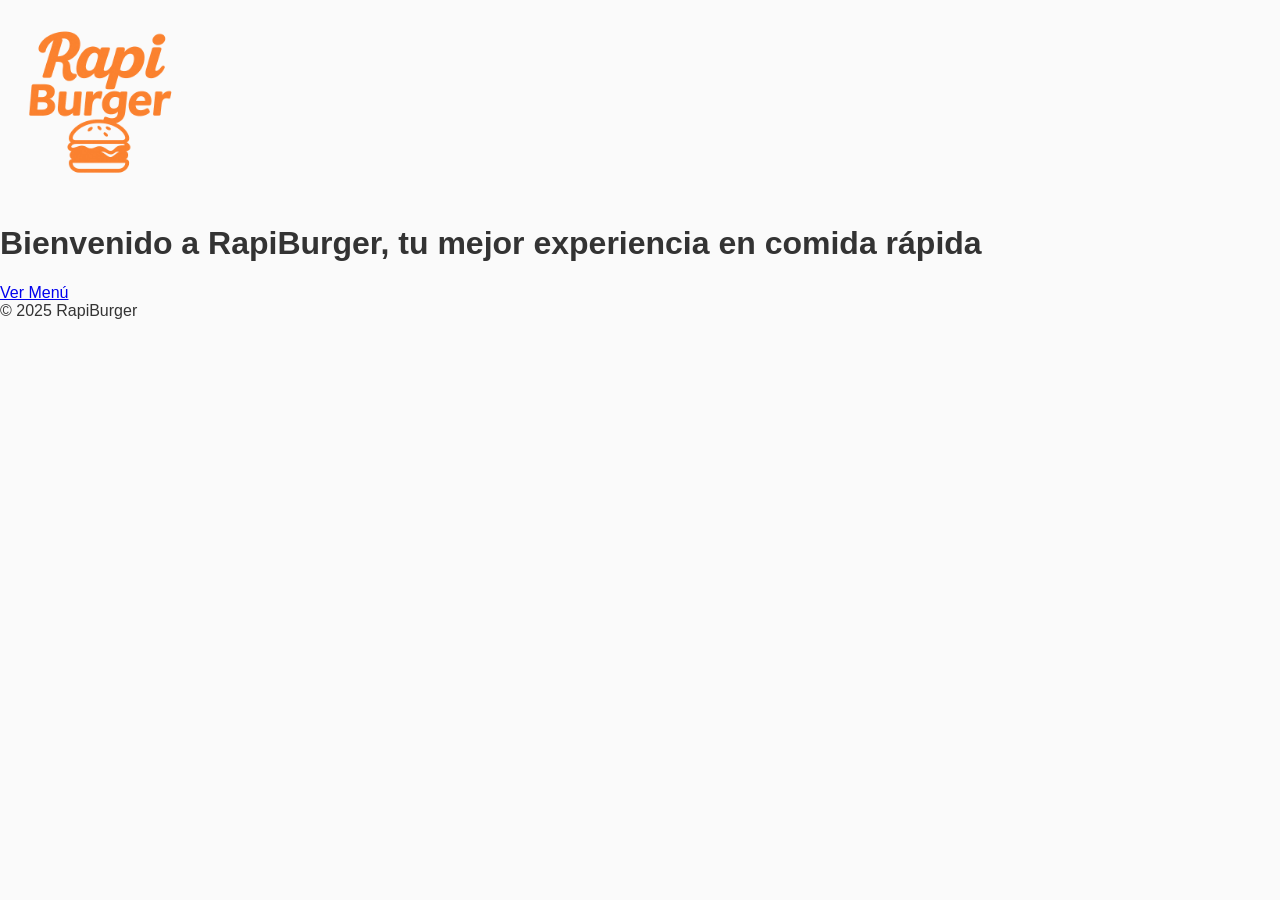
==== index.html @ 8b303ad4 "feature/fixing-details" ====
<!DOCTYPE html>
<html lang="es">
<head>
  <meta charset="UTF-8" />
  <meta name="viewport" content="width=device-width, initial-scale=1.0"/>
  <title>Restaurante - Bienvenido</title>
  <link rel="stylesheet" href="./css/index.css">
</head>
<body>

  <div class="slider">
    <div class="slide active" style="background-image: url('https://images.unsplash.com/photo-1553621042-f6e147245754');"></div>
    <div class="slide" style="background-image: url('https://images.unsplash.com/photo-1528605248644-14dd04022da1');"></div>
    <div class="slide" style="background-image: url('https://images.unsplash.com/photo-1600891964599-f61ba0e24092');"></div>
  </div>

  <div class="content">
    <img src="./img/logo.webp" alt="Logo RapiBurger" style="width: 200px;" />

    <h1>Bienvenido a RapiBurger, tu mejor experiencia en comida rápida</h1>
    <a href="./menu.html" class="boton">Ver Menú</a>
    <footer>&copy; 2025 RapiBurger</footer>
  </div>

  <script src="./js/index.js"></script>
</body>
</html>
---- css/index.css ----
* { box-sizing: border-box; }
body {
  margin: 0;
  font-family: 'Segoe UI', Tahoma, Geneva, Verdana, sans-serif;
  background: #fafafa;
  color: #333;
}

header {
  background-image: url('../img/banner.png');
  color: white;
  padding: 1.5rem;
  text-align: center;
}

section {
  padding: 1.5rem;
  max-width: 900px;
  margin: auto;
}

h2 {
  border-bottom: 2px solid #ccc;
  padding-bottom: 0.5rem;
}

.selector-categorias,
.formulario select,
#categoriaSelect {
  width: 100%;
  padding: 10px;
  border-radius: 6px;
  border: 1px solid #ccc;
  font-size: 16px;
  background-color: #fff;
  margin-bottom: 15px;
}

.producto {
  background: white;
  margin: 1rem 0;
  padding: 1rem;
  border-radius: 8px;
  box-shadow: 0 2px 5px rgba(0,0,0,0.1);
  display: flex;
  gap: 16px;
  align-items: center;
  flex-wrap: wrap;
}

.producto-img {
  width: 120px;
  height: 120px;
  object-fit: cover;
  border-radius: 8px;
  flex-shrink: 0;
}

.producto-info {
  flex: 1;
  min-width: 220px;
}

.producto-info h3 {
  margin: 0 0 0.5rem;
  font-size: 1.1rem;
}

.producto-info p {
  margin: 0 0 0.5rem;
  font-size: 0.95rem;
  color: #555;
}

.precio {
  font-weight: bold;
  margin-bottom: 8px;
  display: block;
}

.cantidad-control {
  display: flex;
  align-items: center;
  gap: 10px;
  margin-top: 0.5rem;
}

.cantidad-control button {
  padding: 5px 10px;
  font-size: 16px;
  background: #457b9d;
  color: white;
  border: none;
  border-radius: 4px;
  cursor: pointer;
}

.formulario input,
.formulario select {
  width: 100%;
  padding: 10px;
  margin-bottom: 15px;
  border-radius: 5px;
  border: 1px solid #ccc;
  font-size: 16px;
}

.formulario {
  background: white;
  padding: 1.5rem;
  border-radius: 8px;
  box-shadow: 0 2px 5px rgba(0,0,0,0.1);
  margin-top: 2rem;
}

.carrito {
  display: flex;
  flex-direction: column;
  align-items: center;
  gap: 1rem;
  margin: 2rem auto;
  border-top: 1px solid #ccc;
  padding-top: 1rem;
}

button.enviar {
  background: green;
  font-size: 18px;
  padding: 12px 24px;
  border: none;
  border-radius: 6px;
  color: white;
  cursor: pointer;
}

@media (max-width: 600px) {
  .producto {
    flex-direction: column;
    align-items: flex-start;
  }

  .producto-img {
    width: 100%;
    height: auto;
  }
}
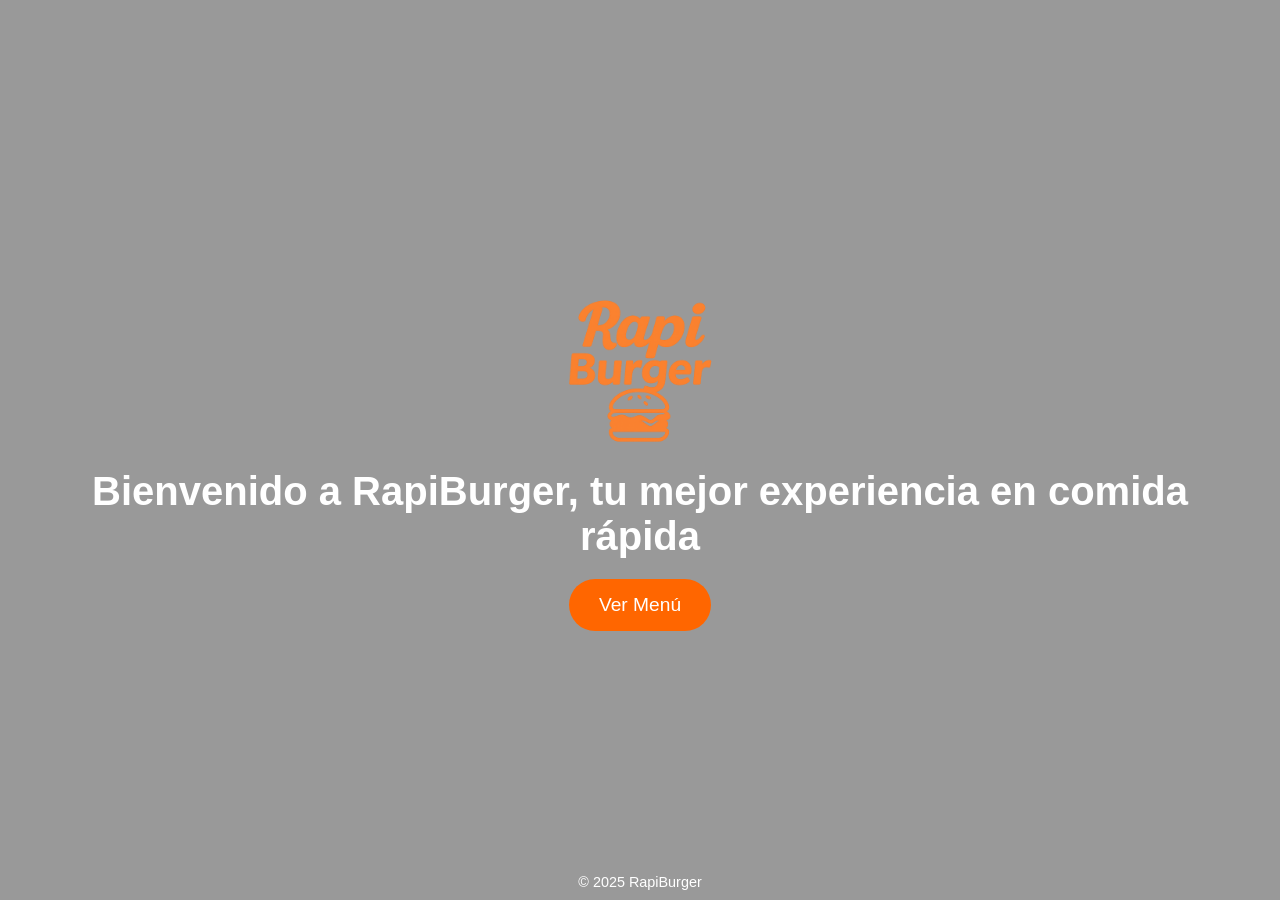
==== commit 12de6484: "push" ====
--- a/index.html
+++ b/index.html
@@ -15,13 +15,13 @@
   </div>
 
   <div class="content">
-    <img src="./img/logo.webp" alt="Logo RapiBurger" style="width: 200px;" />
+    <img src="./img/logo.png" alt="Logo RapiBurger" style="width: 200px;" />
 
     <h1>Bienvenido a RapiBurger, tu mejor experiencia en comida rápida</h1>
     <a href="./menu.html" class="boton">Ver Menú</a>
     <footer>&copy; 2025 RapiBurger</footer>
   </div>
 
-  <script src="./js/index.js"></script>
+  <script src="/js/index.js"></script>
 </body>
 </html>
--- a/css/index.css
+++ b/css/index.css
@@ -1,146 +1,77 @@
-* { box-sizing: border-box; }
-body {
-  margin: 0;
-  font-family: 'Segoe UI', Tahoma, Geneva, Verdana, sans-serif;
-  background: #fafafa;
-  color: #333;
-}
-
-header {
-  background-image: url('../img/banner.png');
-  color: white;
-  padding: 1.5rem;
-  text-align: center;
-}
-
-section {
-  padding: 1.5rem;
-  max-width: 900px;
-  margin: auto;
-}
-
-h2 {
-  border-bottom: 2px solid #ccc;
-  padding-bottom: 0.5rem;
-}
-
-.selector-categorias,
-.formulario select,
-#categoriaSelect {
-  width: 100%;
-  padding: 10px;
-  border-radius: 6px;
-  border: 1px solid #ccc;
-  font-size: 16px;
-  background-color: #fff;
-  margin-bottom: 15px;
-}
-
-.producto {
-  background: white;
-  margin: 1rem 0;
-  padding: 1rem;
-  border-radius: 8px;
-  box-shadow: 0 2px 5px rgba(0,0,0,0.1);
-  display: flex;
-  gap: 16px;
-  align-items: center;
-  flex-wrap: wrap;
-}
-
-.producto-img {
-  width: 120px;
-  height: 120px;
-  object-fit: cover;
-  border-radius: 8px;
-  flex-shrink: 0;
-}
-
-.producto-info {
-  flex: 1;
-  min-width: 220px;
-}
-
-.producto-info h3 {
-  margin: 0 0 0.5rem;
-  font-size: 1.1rem;
-}
-
-.producto-info p {
-  margin: 0 0 0.5rem;
-  font-size: 0.95rem;
-  color: #555;
-}
-
-.precio {
-  font-weight: bold;
-  margin-bottom: 8px;
-  display: block;
-}
-
-.cantidad-control {
-  display: flex;
-  align-items: center;
-  gap: 10px;
-  margin-top: 0.5rem;
-}
-
-.cantidad-control button {
-  padding: 5px 10px;
-  font-size: 16px;
-  background: #457b9d;
-  color: white;
-  border: none;
-  border-radius: 4px;
-  cursor: pointer;
-}
-
-.formulario input,
-.formulario select {
-  width: 100%;
-  padding: 10px;
-  margin-bottom: 15px;
-  border-radius: 5px;
-  border: 1px solid #ccc;
-  font-size: 16px;
-}
-
-.formulario {
-  background: white;
-  padding: 1.5rem;
-  border-radius: 8px;
-  box-shadow: 0 2px 5px rgba(0,0,0,0.1);
-  margin-top: 2rem;
-}
-
-.carrito {
-  display: flex;
-  flex-direction: column;
-  align-items: center;
-  gap: 1rem;
-  margin: 2rem auto;
-  border-top: 1px solid #ccc;
-  padding-top: 1rem;
-}
-
-button.enviar {
-  background: green;
-  font-size: 18px;
-  padding: 12px 24px;
-  border: none;
-  border-radius: 6px;
-  color: white;
-  cursor: pointer;
-}
-
-@media (max-width: 600px) {
-  .producto {
-    flex-direction: column;
-    align-items: flex-start;
+* {
+    margin: 0;
+    padding: 0;
+    box-sizing: border-box;
   }
 
-  .producto-img {
+  body, html {
+    height: 100%;
+    font-family: 'Segoe UI', sans-serif;
+  }
+
+  .slider {
+    position: fixed;
+    top: 0;
+    left: 0;
     width: 100%;
-    height: auto;
+    height: 100%;
+    z-index: -1;
+    overflow: hidden;
   }
-}+
+  .slide {
+    position: absolute;
+    width: 100%;
+    height: 100%;
+    background-size: cover;
+    background-position: center;
+    opacity: 0;
+    transition: opacity 1s ease-in-out;
+  }
+
+  .slide.active {
+    opacity: 1;
+  }
+
+  .content {
+    position: relative;
+    height: 100vh;
+    display: flex;
+    flex-direction: column;
+    justify-content: center;
+    align-items: center;
+    color: white;
+    text-align: center;
+    background-color: rgba(0, 0, 0, 0.4);
+  }
+
+  h1 {
+    font-size: 2.5em;
+    margin-bottom: 20px;
+    max-width: 90%;
+  }
+
+  .boton {
+    padding: 15px 30px;
+    font-size: 1.2em;
+    background-color: #ff6600;
+    color: white;
+    border: none;
+    border-radius: 30px;
+    cursor: pointer;
+    text-decoration: none;
+    transition: background 0.3s;
+  }
+
+  .boton:hover {
+    background-color: #e55d00;
+  }
+
+  footer {
+    position: absolute;
+    bottom: 10px;
+    width: 100%;
+    text-align: center;
+    font-size: 0.9em;
+    color: #fff;
+  }
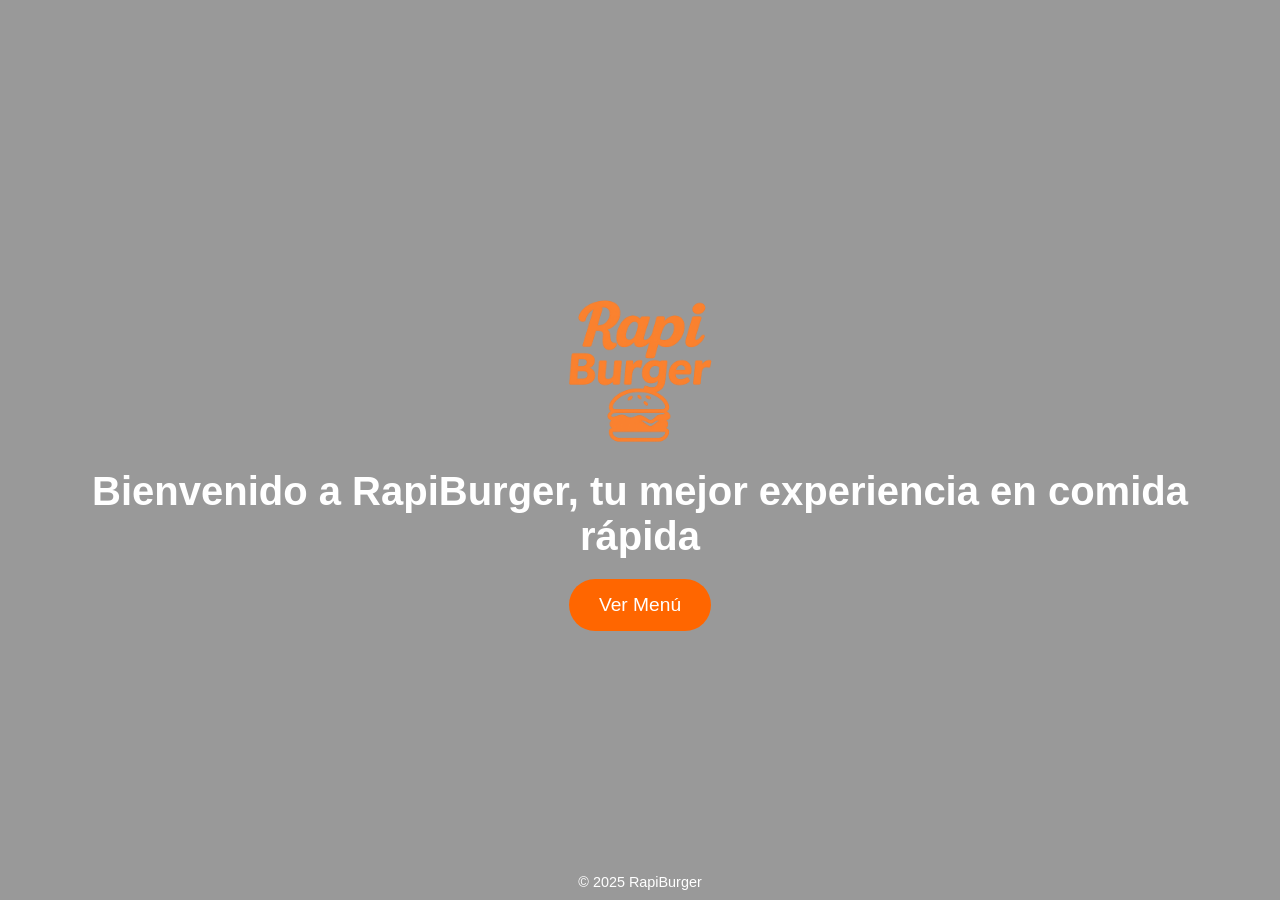
==== commit 4818227b: "more views" ====
--- a/index.html
+++ b/index.html
@@ -15,13 +15,13 @@
   </div>
 
   <div class="content">
-    <img src="./img/logo.png" alt="Logo RapiBurger" style="width: 200px;" />
+    <img src="./img/logo.webp" alt="Logo RapiBurger" style="width: 200px;" />
 
     <h1>Bienvenido a RapiBurger, tu mejor experiencia en comida rápida</h1>
-    <a href="./menu.html" class="boton">Ver Menú</a>
+    <a href="./select.html" class="boton">Ver Menú</a>
     <footer>&copy; 2025 RapiBurger</footer>
   </div>
 
-  <script src="/js/index.js"></script>
+  <script src="./js/index.js"></script>
 </body>
 </html>
--- a/css/index.css
+++ b/css/index.css
@@ -47,6 +47,7 @@
 
   h1 {
     font-size: 2.5em;
+    font-size: 2 em;
     margin-bottom: 20px;
     max-width: 90%;
   }
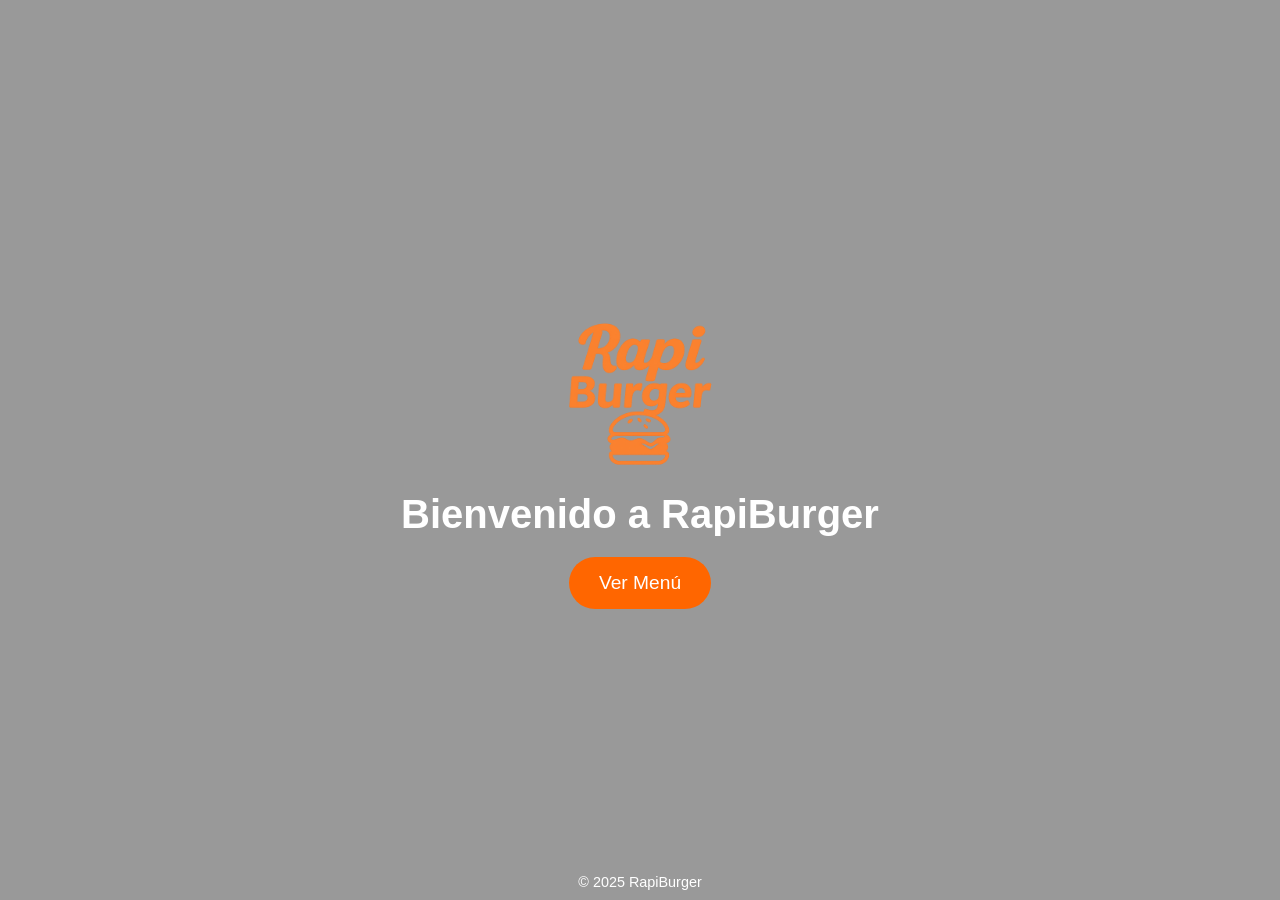
==== commit dd8f633b: "index off" ====
--- a/index.html
+++ b/index.html
@@ -17,7 +17,7 @@
   <div class="content">
     <img src="./img/logo.webp" alt="Logo RapiBurger" style="width: 200px;" />
 
-    <h1>Bienvenido a RapiBurger, tu mejor experiencia en comida rápida</h1>
+    <h1>Bienvenido a RapiBurger</h1>
     <a href="./select.html" class="boton">Ver Menú</a>
     <footer>&copy; 2025 RapiBurger</footer>
   </div>
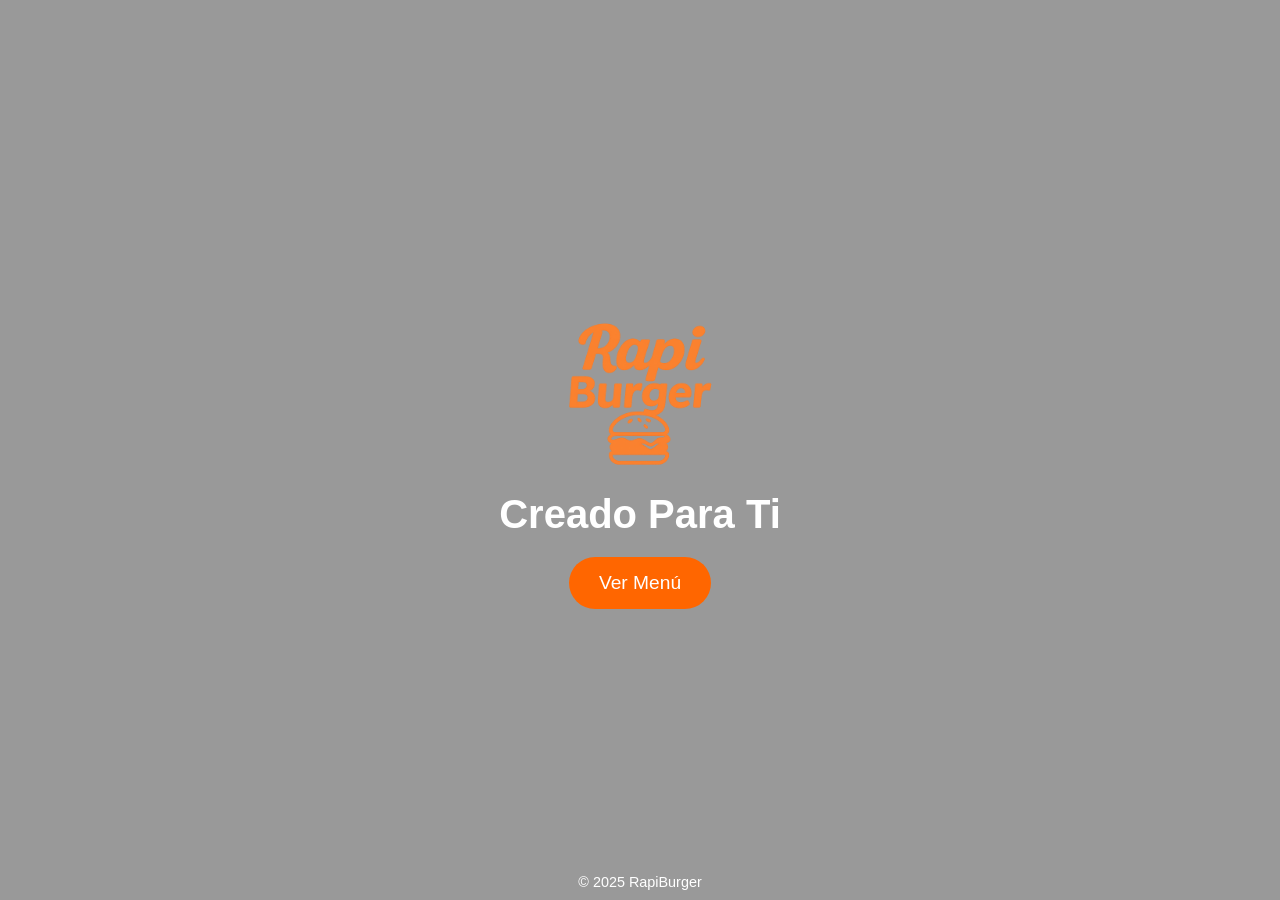
==== commit ba5ca773: "title" ====
--- a/index.html
+++ b/index.html
@@ -17,7 +17,7 @@
   <div class="content">
     <img src="./img/logo.webp" alt="Logo RapiBurger" style="width: 200px;" />
 
-    <h1>Bienvenido a RapiBurger</h1>
+    <h1>Creado Para Ti</h1>
     <a href="./select.html" class="boton">Ver Menú</a>
     <footer>&copy; 2025 RapiBurger</footer>
   </div>
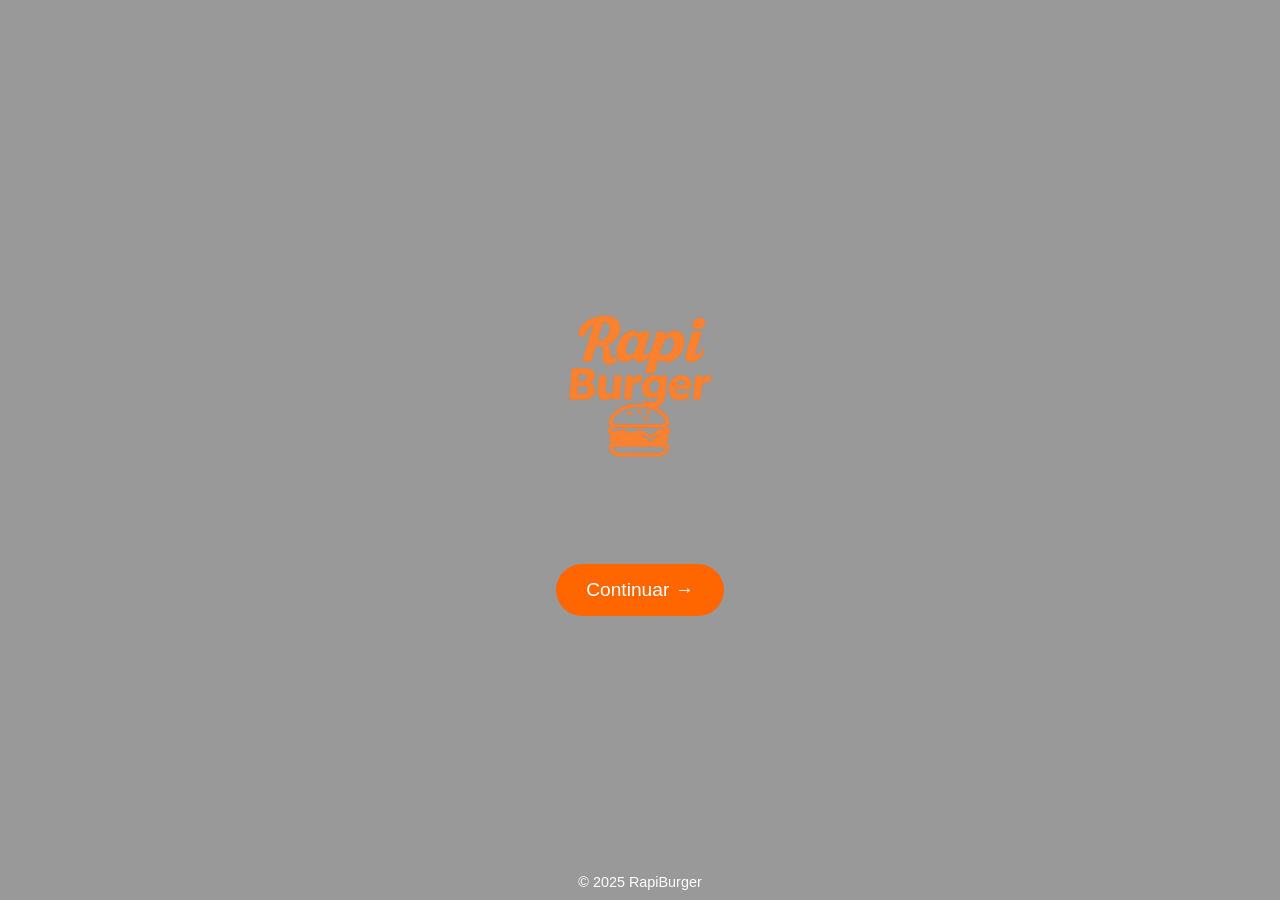
==== commit dce2327a: "fixed" ====
--- a/index.html
+++ b/index.html
@@ -15,10 +15,9 @@
   </div>
 
   <div class="content">
-    <img src="./img/logo.webp" alt="Logo RapiBurger" style="width: 200px;" />
+    <img class="logo" src="./img/logo.webp" alt="Logo RapiBurger" style="width: 200px;" />
 
-    <h1>Creado Para Ti</h1>
-    <a href="./select.html" class="boton">Ver Menú</a>
+    <a href="./select.html" class="boton">Continuar →</a>
     <footer>&copy; 2025 RapiBurger</footer>
   </div>
 
--- a/css/index.css
+++ b/css/index.css
@@ -45,11 +45,15 @@
     background-color: rgba(0, 0, 0, 0.4);
   }
 
+  .content .logo {
+    margin-bottom: 80px;
+  }
+
   h1 {
-    font-size: 2.5em;
-    font-size: 2 em;
+    font-size: 35px;
     margin-bottom: 20px;
     max-width: 90%;
+    margin-bottom: 60px;
   }
 
   .boton {
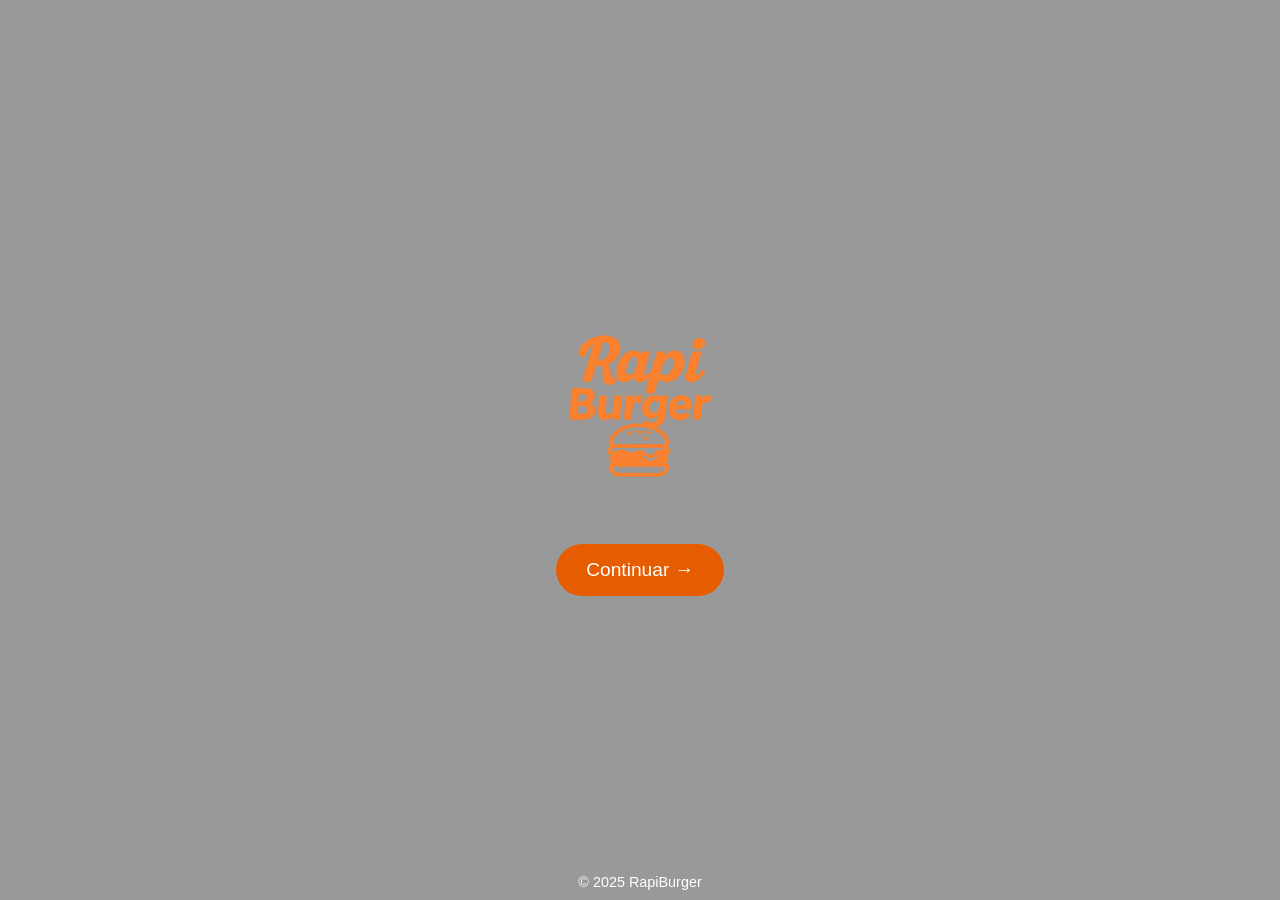
==== commit 98a74f37: "v1" ====
--- a/index.html
+++ b/index.html
@@ -17,7 +17,7 @@
   <div class="content">
     <img class="logo" src="./img/logo.webp" alt="Logo RapiBurger" style="width: 200px;" />
 
-    <a href="./select.html" class="boton">Continuar →</a>
+    <a href="./menu.html" class="boton">Continuar →</a>
     <footer>&copy; 2025 RapiBurger</footer>
   </div>
 
--- a/css/index.css
+++ b/css/index.css
@@ -43,10 +43,7 @@
     color: white;
     text-align: center;
     background-color: rgba(0, 0, 0, 0.4);
-  }
-
-  .content .logo {
-    margin-bottom: 80px;
+    gap: 40px;
   }
 
   h1 {
@@ -59,7 +56,7 @@
   .boton {
     padding: 15px 30px;
     font-size: 1.2em;
-    background-color: #ff6600;
+    background-color: #e55d00;
     color: white;
     border: none;
     border-radius: 30px;
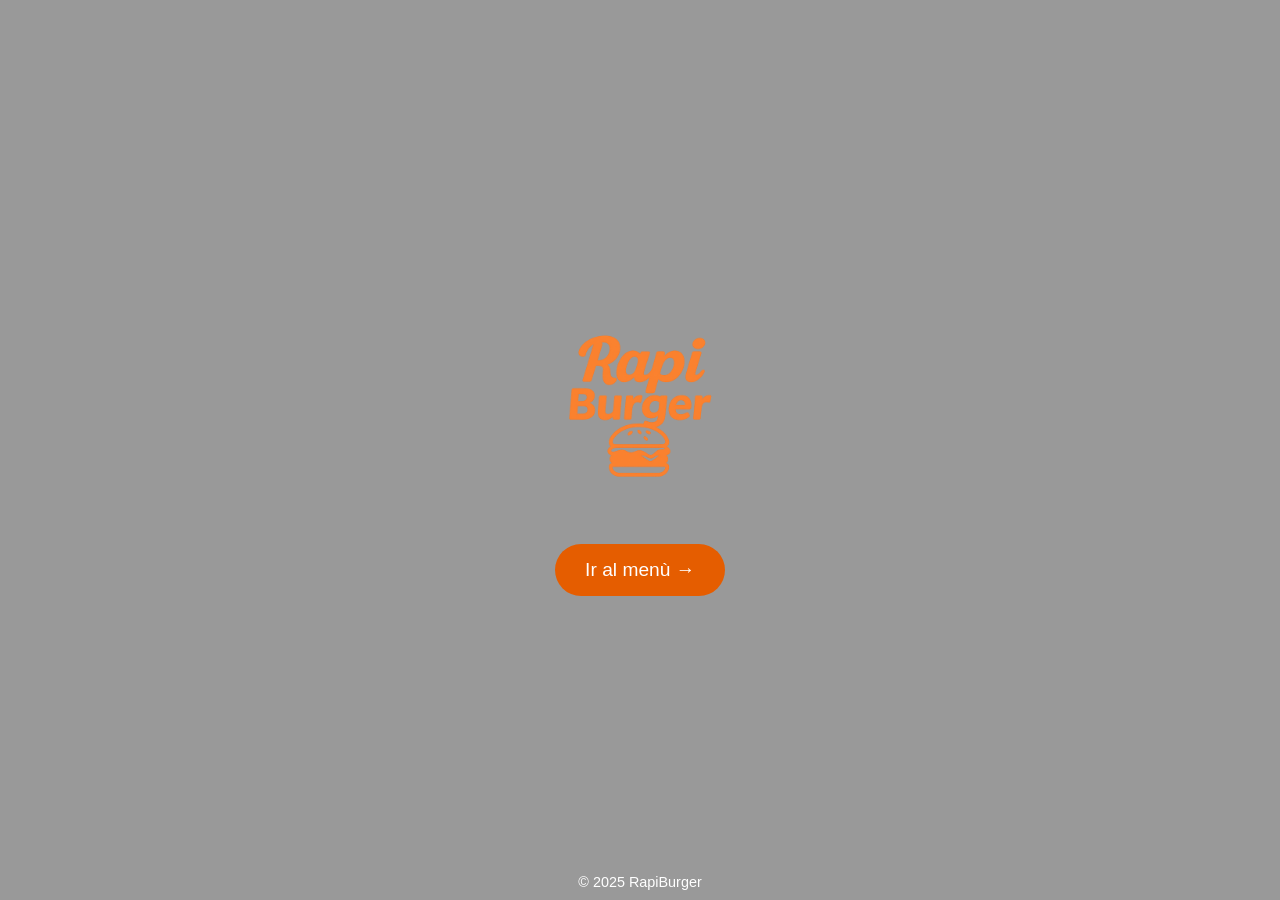
==== commit 6571f749: "new change" ====
--- a/index.html
+++ b/index.html
@@ -17,7 +17,7 @@
   <div class="content">
     <img class="logo" src="./img/logo.webp" alt="Logo RapiBurger" style="width: 200px;" />
 
-    <a href="./menu.html" class="boton">Continuar →</a>
+    <a href="./menu.html" class="boton">Ir al menù →</a>
     <footer>&copy; 2025 RapiBurger</footer>
   </div>
 
